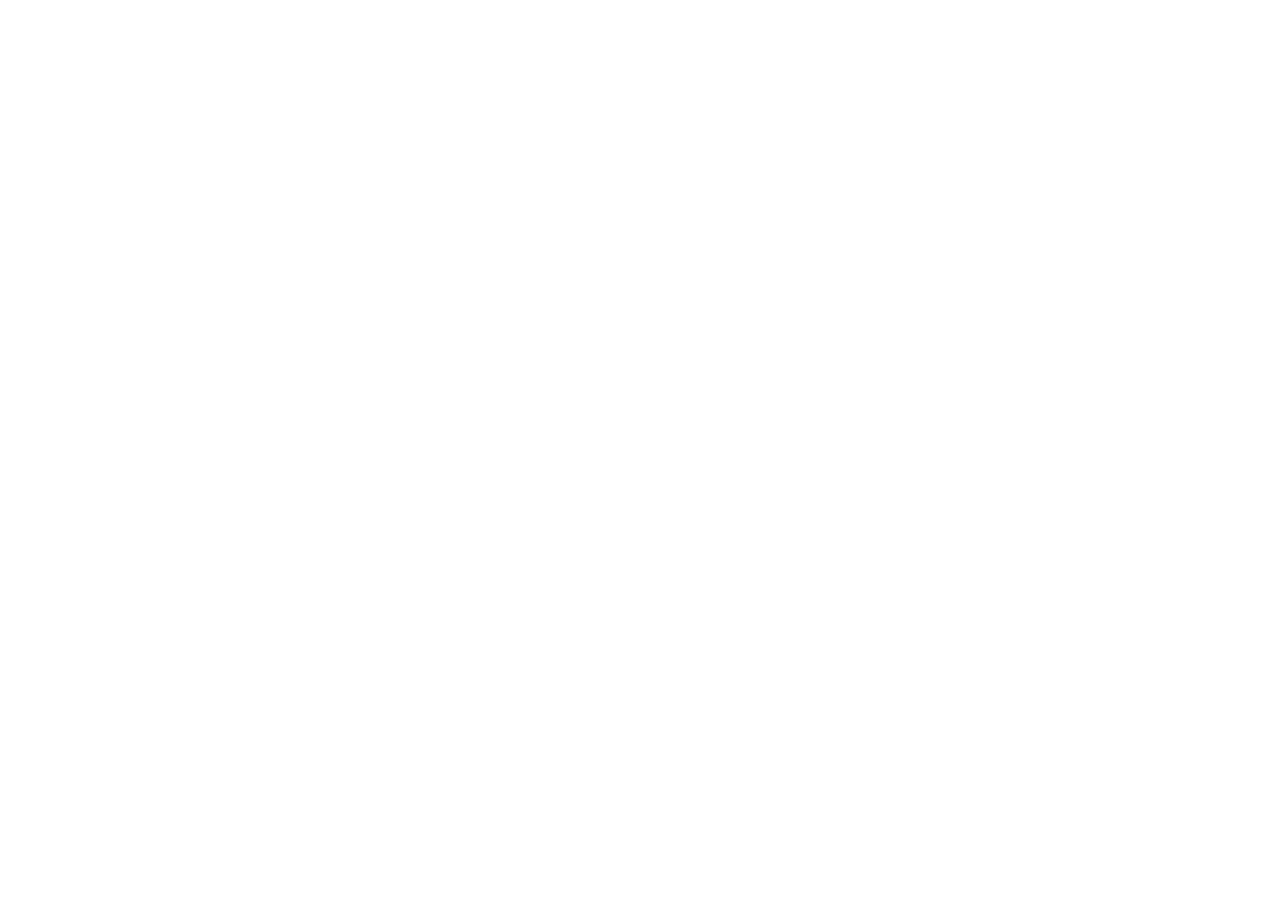
==== index.html @ 822b6064 "created index.html" ====
<!doctype <!DOCTYPE html>
<html>
<head>
    <meta charset="utf-8" />
    <title>Peter Reijerkerk</title>
    <link rel="stylesheet" type="text/css" media="screen" href="main.css" />
</head>

<body>
    
</body>

</html>
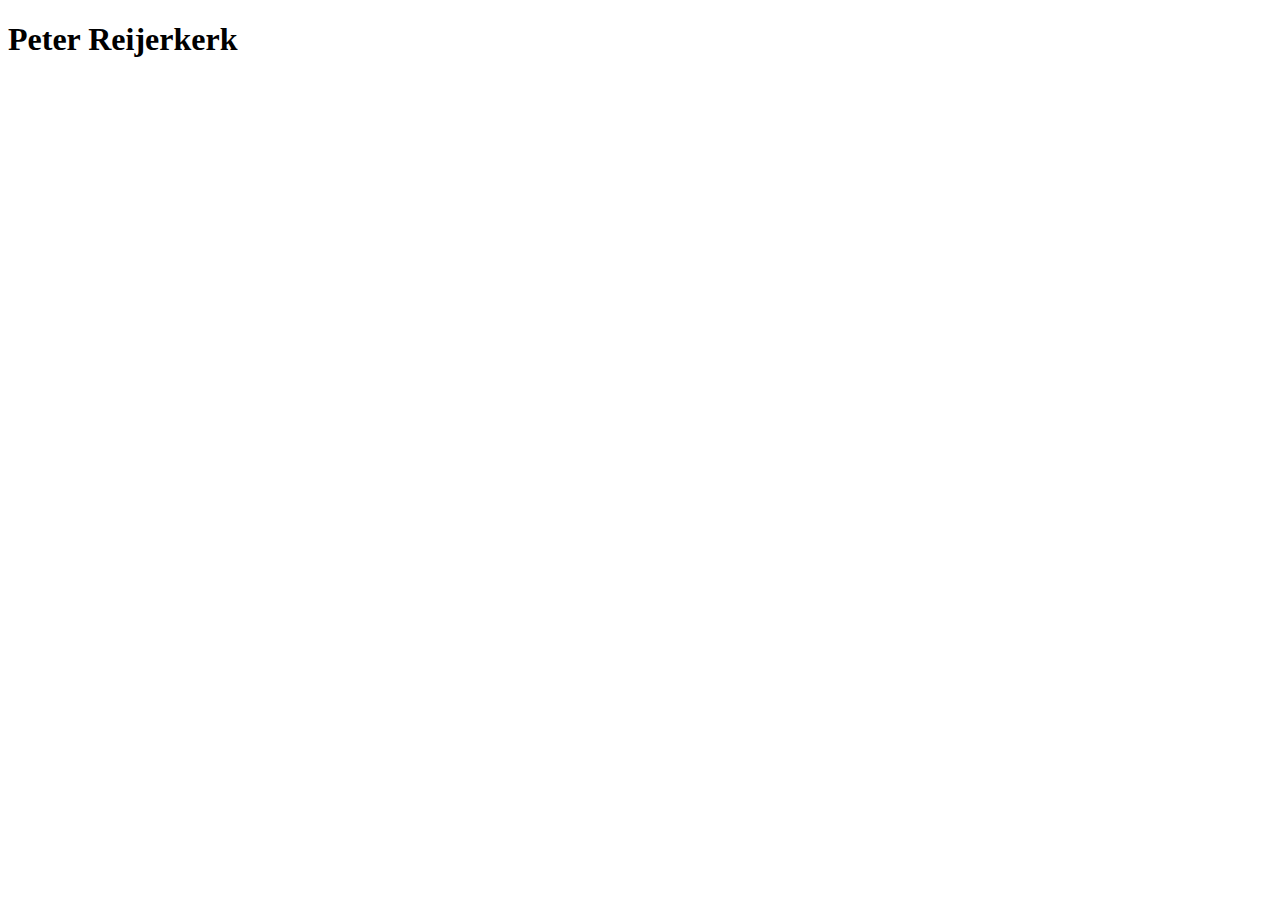
==== commit a523f3f4: "Added a header for the page" ====
--- a/index.html
+++ b/index.html
@@ -1,4 +1,4 @@
-<!doctype <!DOCTYPE html>
+<!DOCTYPE html>
 <html>
 <head>
     <meta charset="utf-8" />
@@ -7,6 +7,9 @@
 </head>
 
 <body>
+    <header>
+        <h1>Peter Reijerkerk</h1>
+    </header>
     
 </body>
 
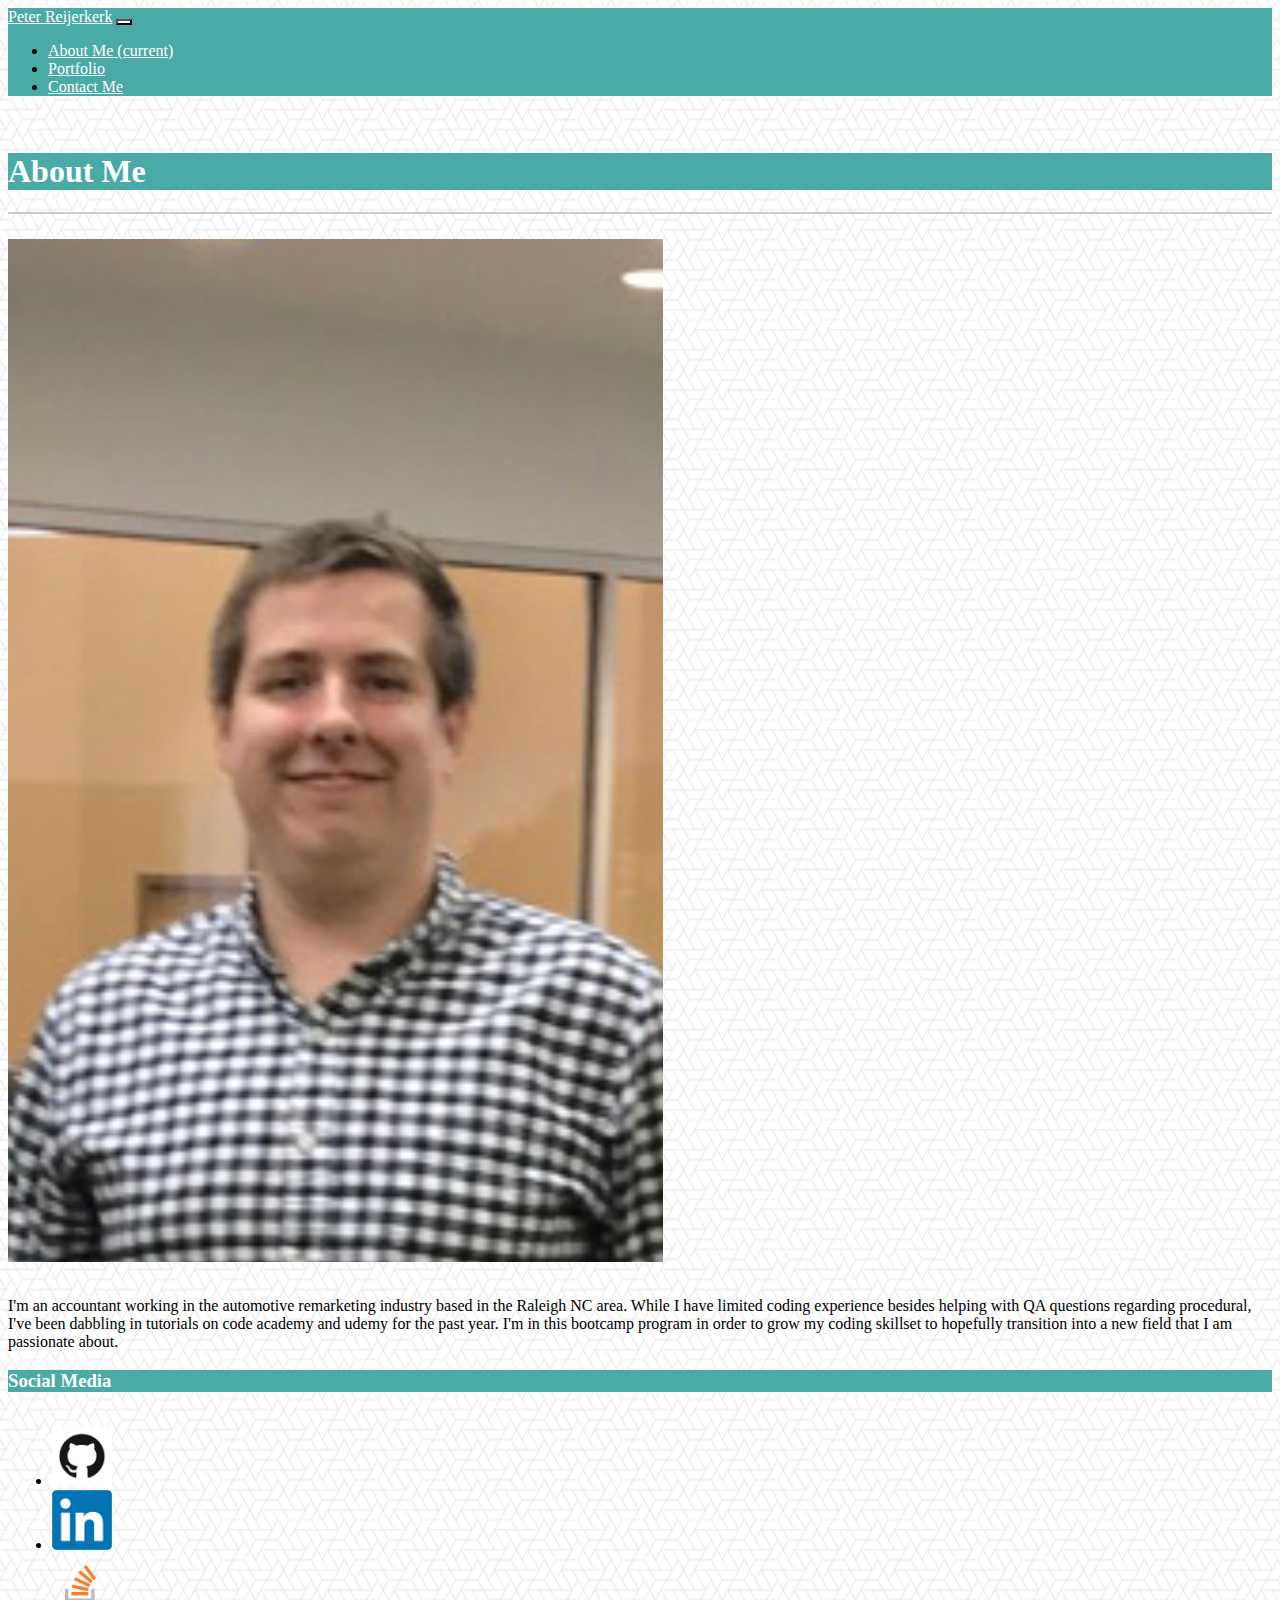
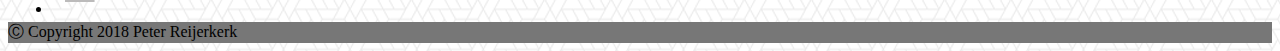
==== commit 82dde454: "Uploading the bootstrap-portfolio to the live portfolio page" ====
--- a/index.html
+++ b/index.html
@@ -1,16 +1,136 @@
 <!DOCTYPE html>
-<html>
+<html lang="en-us">
+
 <head>
     <meta charset="utf-8" />
-    <title>Peter Reijerkerk</title>
-    <link rel="stylesheet" type="text/css" media="screen" href="main.css" />
+    <title>About Me</title>
+    <meta name="viewport" content="width=device-width, initial-scale=1">
+    <link rel="stylesheet" href="https://stackpath.bootstrapcdn.com/bootstrap/4.1.3/css/bootstrap.min.css" integrity="sha384-MCw98/SFnGE8fJT3GXwEOngsV7Zt27NXFoaoApmYm81iuXoPkFOJwJ8ERdknLPMO"
+        crossorigin="anonymous">
+    <link rel="stylesheet" href="assets/css/style.css">
+
 </head>
 
 <body>
-    <header>
-        <h1>Peter Reijerkerk</h1>
-    </header>
-    
+    <!--navbar-->
+   <!-- <nav class="navbar navbar-default navbar-expand-lg">
+        <a class="navbar-brand" href="index.html">Peter Reijerkerk</a>
+            <div class="navbar-header">
+                <button type="button" class="navbar-toggler" data-toggle="collapse" data-target="#navbarNav" aria-controls="navbarNav" aria-expanded="false" aria-label="Toggle Navigation">
+                    <span class="navbar-toggler-icon">Toggle Navigation</span>
+                </button>
+            </div>
+
+            <div class="collapse navbar-collapse" id="navbar-collapse-example">
+                <ul class="nav navbar-nav navbar-right">
+                    <li class="active">
+                        <a href="index.html">About Me
+                            <span class="sr-only">(Current)</span>
+                        </a>
+                    </li>
+                    <li>
+                        <a href="portfolio.html">Portfolio</a>
+                    </li>
+                    <li>
+                        <a href="contact.html">Contact Me</a>
+                    </li>
+                </ul>
+            </div>
+        </div>
+    </nav>-->
+
+    <nav class="navbar navbar-default navbar-expand-lg ">
+        <a class="navbar-brand" href="index.html">Peter Reijerkerk</a>
+            <button class="navbar-toggler" type="button" data-toggle="collapse" data-target="#navbarNav" aria-controls="navbarNav" aria-expanded="false" aria-label="Toggle navigation">
+                <span class="navbar-toggler-icon"></span>
+            </button>
+            <div class="collapse navbar-collapse" id="navbarNav">
+                <ul class="nav navbar-nav navbar-right">
+                    <li class="nav-item active">
+                        <a class="nav-link" href="index.html">About Me 
+                        <span class="sr-only">(current)</span></a>
+                    </li>
+                    <li class="nav-item">
+                        <a class="nav-link" href="portfolio.html">Portfolio</a>
+                    </li>
+                    <li class="nav-item">
+                        <a class="nav-link" href="contact.html">Contact Me</a>
+                    </li>
+                </ul>
+            </div>
+    </nav> 
+
+    <!--Main-Container-->
+    <div class="container">
+        <div class="row">
+            <div class="col-md-12 well">
+                <div class="page-header">
+                    <h1>About Me</h1>
+                </div>
+                <div class="row">
+                    <div class="col-sm-4 col-md-4">
+                        <img src="assets/images/biopicture.jpg" alt="bio picture" class="img-thumbnail pull-left">
+                    </div>
+                    <div class="col-sm-8 col-md-8">
+                        <p>
+                            I'm an accountant working in the automotive remarketing industry based in the Raleigh NC area. While I have limited coding
+                            experience besides helping with QA questions regarding procedural, I've been dabbling in tutorials
+                            on code academy and udemy for the past year. I'm in this bootcamp program in order to grow my
+                            coding skillset to hopefully transition into a new field that I am passionate about.
+                        </p>
+                    </div>
+                </div>
+            </div>
+        </div>
+
+        <!--Social-Links-Container-->
+        <div class="col-sm-2">
+            <div class="panel panel-default">
+                <div class="panel-heading">
+                    <h3 class="panel-title">Social Media</h3>
+                </div>
+                <div class="panel-body">
+                    <ul class="list-group list-inline">
+                        <li class="list-group-item">
+                            <a href="https://github.com/PReijerkerk">
+                                <img class="icon" src="assets/images/GitHub.png" alt="Github Profile">
+                            </a>
+                        </li>
+                        <li class="list-group-item">
+                            <a href="https://www.linkedin.com/in/peter-reijerkerk-13a51a102/">
+                                <img class="icon" src="assets/images/LinkedIn-Logo-500x500.png" alt="LinkedIn Profile">
+                            </a>
+                        </li>
+                        <li class="list-group-item">
+                            <a href="https://stackoverflow.com/users/9817168/p-reijerkerk">
+                                <img class="icon" src="assets/images/Stackoverflow.png" alt="Stackoverflow Profile">
+                            </a>
+                        </li>
+                    </ul>
+                </div>
+            </div>
+        </div>
+    </div>
+
+    <footer class="footer-copyright text-center fixed-bottom">
+        <div class="container-footer">
+            <div class="row">
+                <div class="col-md-12">
+                    <span>&#9400; Copyright 2018 Peter Reijerkerk</span>
+                </div>
+            </div>
+
+        </div>
+    </footer>
+
+    <!-- Optional JavaScript -->
+    <!-- jQuery first, then Popper.js, then Bootstrap JS -->
+    <script src="https://code.jquery.com/jquery-3.3.1.slim.min.js" integrity="sha384-q8i/X+965DzO0rT7abK41JStQIAqVgRVzpbzo5smXKp4YfRvH+8abtTE1Pi6jizo"
+        crossorigin="anonymous"></script>
+    <script src="https://cdnjs.cloudflare.com/ajax/libs/popper.js/1.14.3/umd/popper.min.js" integrity="sha384-ZMP7rVo3mIykV+2+9J3UJ46jBk0WLaUAdn689aCwoqbBJiSnjAK/l8WvCWPIPm49"
+        crossorigin="anonymous"></script>
+    <script src="https://stackpath.bootstrapcdn.com/bootstrap/4.1.3/js/bootstrap.min.js" integrity="sha384-ChfqqxuZUCnJSK3+MXmPNIyE6ZbWh2IMqE241rYiqJxyMiZ6OW/JmZQ5stwEULTy"
+        crossorigin="anonymous"></script>
 </body>
 
 </html>--- a/assets/css/style.css
+++ b/assets/css/style.css
@@ -0,0 +1,108 @@
+h1,
+h2,
+h3 {
+    background-color: #4aaaa5;
+    color: #ffffff;
+}
+
+button.navbar-toggler {
+    background-color: white;
+}
+
+.nav-link {
+    background-color: #4aaaa5;
+    color: #ffffff;
+}
+
+.icon {
+    width: 60px;
+    height: auto;
+    color: none;
+    border-right: none;
+}
+
+.box {
+    display: inline-block;
+    width:100%;
+    height: 10%;
+    margin: 0%;
+}
+
+.project {
+    float:left;
+    position: relative;
+    top: -10px;
+    width: 100%;
+}
+
+.project-title {
+    float: left;
+    position: relative;
+    top: -80px;
+    width: 100%;
+    height: 35px;
+    padding-top: 5px;
+    background-color: #4aaaa5;
+    color: #ffffff;
+    text-align: center;
+}
+
+.container {
+    padding-top: 20px;
+}
+
+.list-group {
+    margin-bottom: 0;
+}
+
+.list-group-item {
+    margin-left: 2%;
+    margin-right: 2%;
+    Width: 60%;
+    float: left;
+}
+
+.page-header {
+    border-bottom: 2px solid #ccc;
+    margin: 20px 0 25px;
+}
+
+.page-header {
+    color: #4aaaa5;
+}
+
+.navbar-default, 
+.nav-item {
+    background-color: #4aaaa5;
+}
+
+.navbar-default .navbar-brand {
+    color: #ffffff;
+}
+
+.navbar-default .navbar-nav a {
+    color: #ffffff; 
+}
+
+.img-thumbnail {
+    margin-bottom: 15px;
+}
+
+footer,
+.container-footer {
+    background-color: #777 !important;
+}
+
+.btn {
+    margin-bottom: 20px;
+}
+
+body {
+    background-image: url("../images/what-the-hex.png");
+}
+
+.list-inline {
+    display: inline-block !important;
+}
+
+
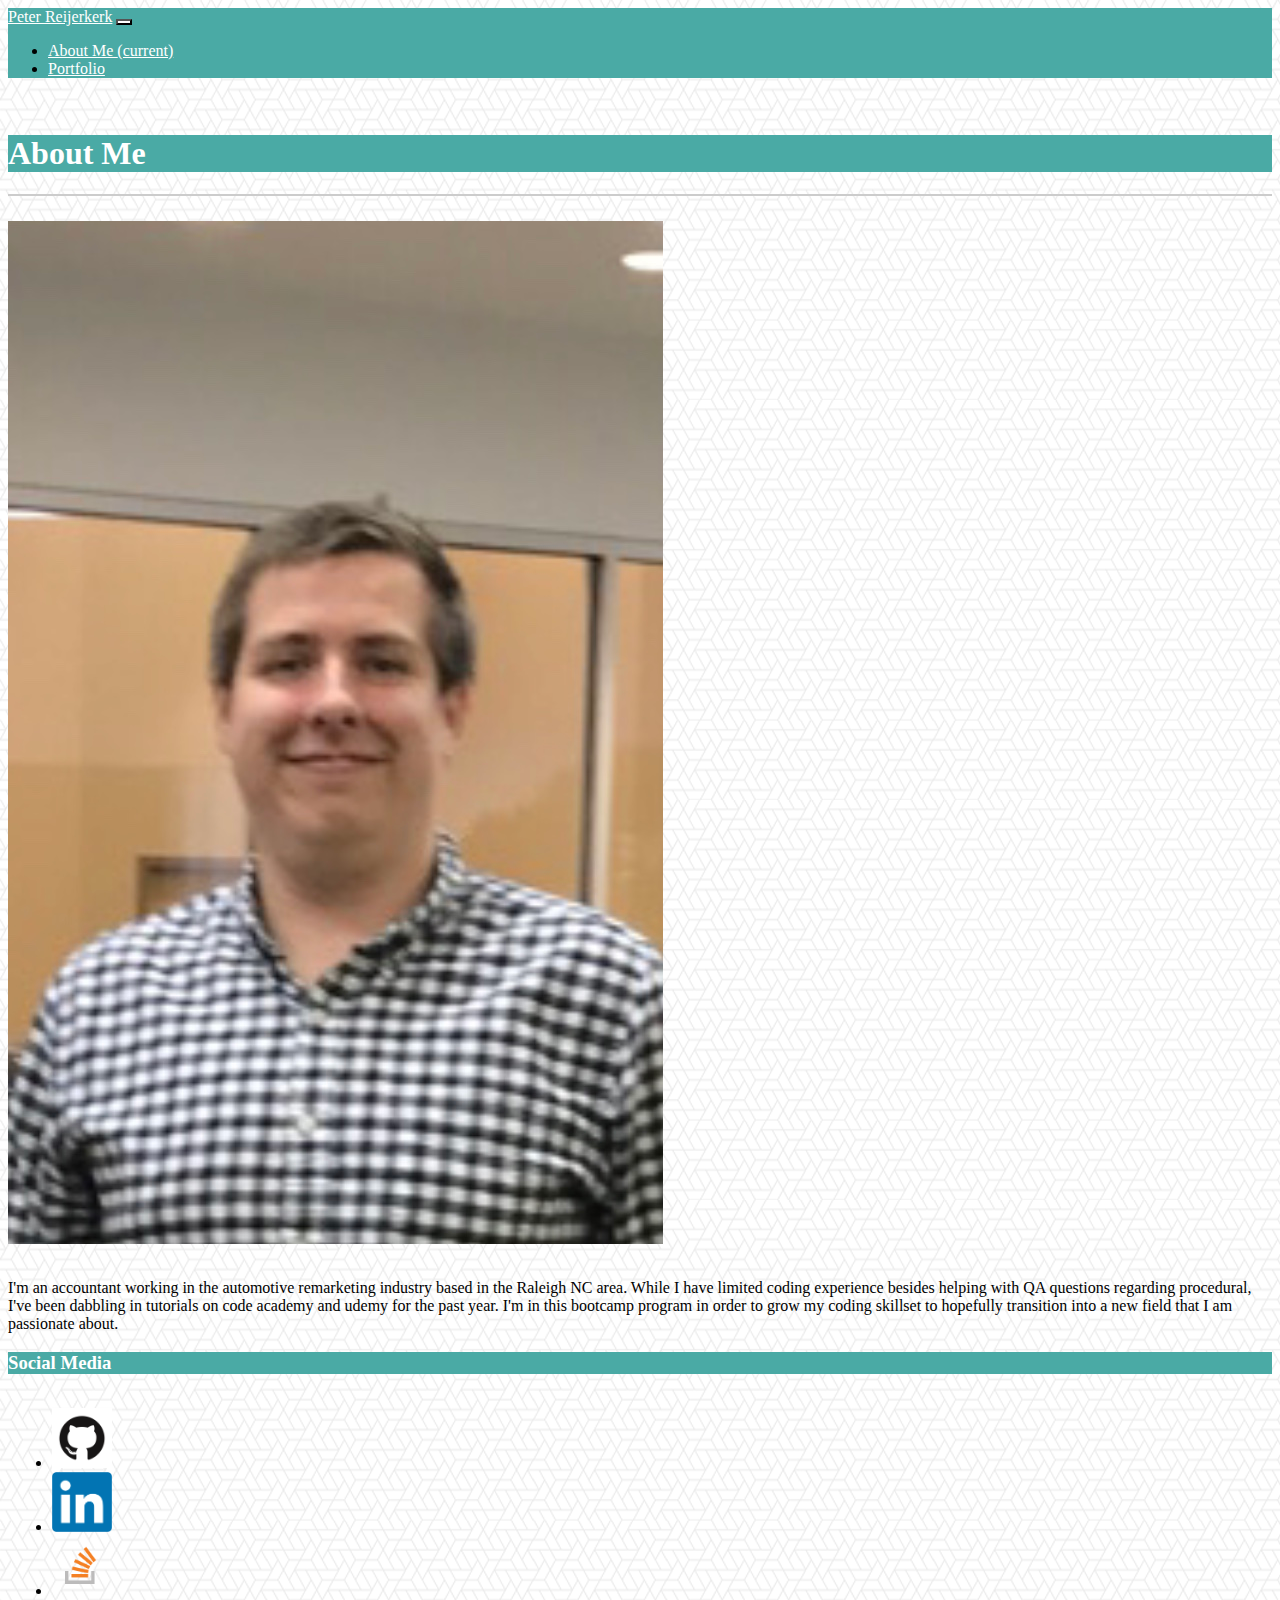
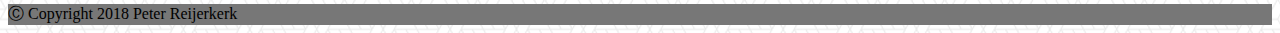
==== commit 5e0d831c: "removed link in navbar to contact page" ====
--- a/index.html
+++ b/index.html
@@ -52,9 +52,6 @@
                     </li>
                     <li class="nav-item">
                         <a class="nav-link" href="portfolio.html">Portfolio</a>
-                    </li>
-                    <li class="nav-item">
-                        <a class="nav-link" href="contact.html">Contact Me</a>
                     </li>
                 </ul>
             </div>
